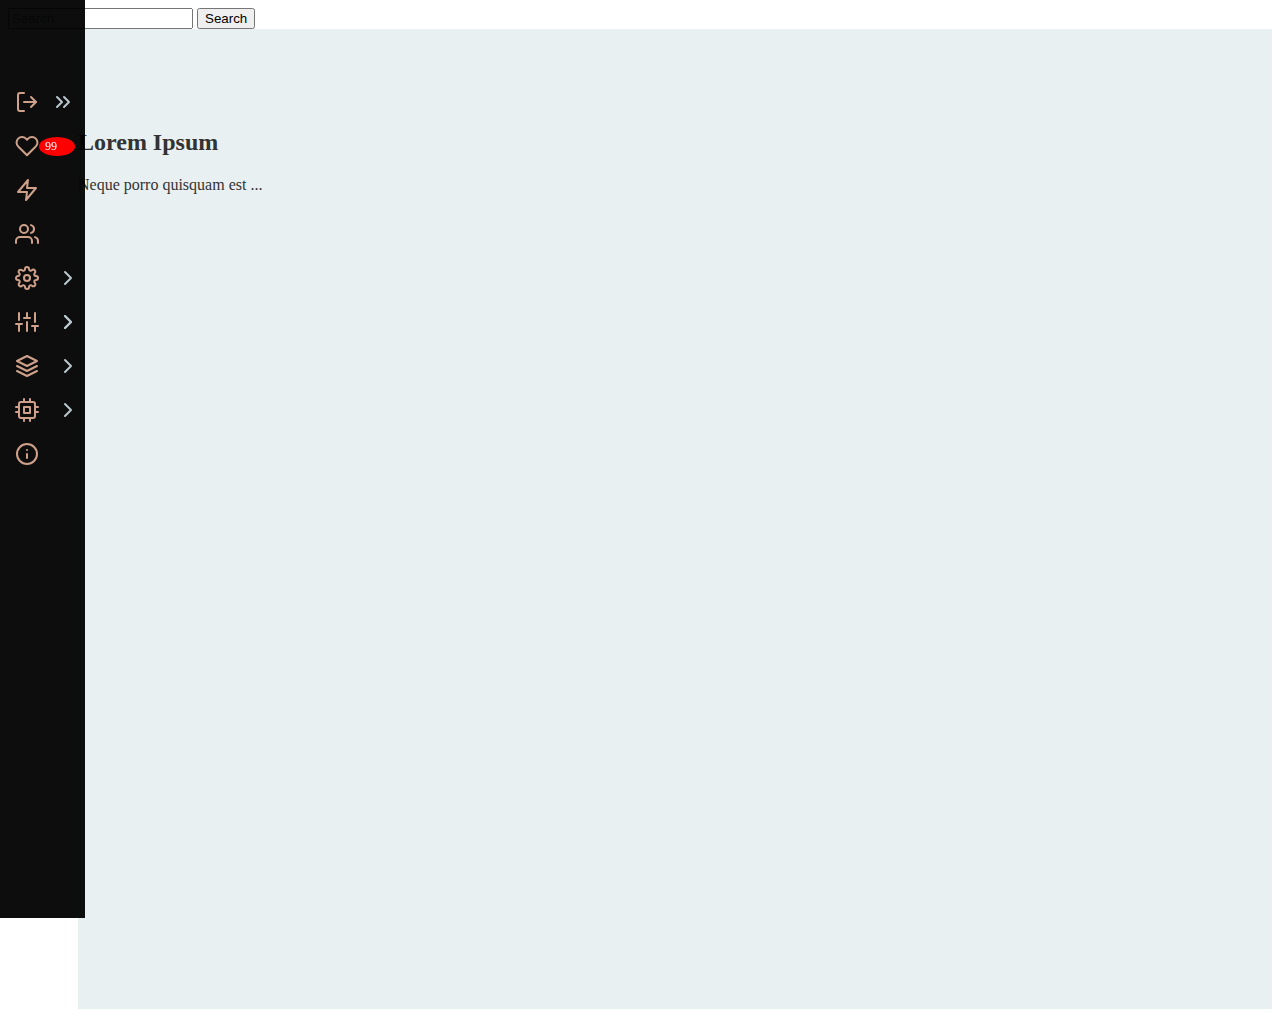
==== index.html @ a01b3836 "." ====
<!DOCTYPE html>
<html lang="es">
<head>
    <meta charset="UTF-8">
    <meta name="viewport" content="width=device-width, initial-scale=1.0">
    <title>Mini Admin Menu</title>

    <!-- Bootstrap CSS -->
    <link href="assets/third_party/bootstrap-5.3/bootstrap.min.css" rel="stylesheet">

    <!-- AsideMenu -->
    <link href="assets/css/asidemenu.css" rel="stylesheet">

    <!-- Feather -->
    <script src="assets/third_party/feathericons/feather.min.js"></script>

    <!-- AsideMenu -->
    <script src="assets/js/asidemenu.js"></script>

    <!-- Pulled from Backend, probably using Ajax request (included here as part of a demo) -->
    <script src="assets/js/menu_items.js"></script>

    <style>
        /*
            Possible CSS adjustments
        */

        #content {
            transition: margin-left 0.3s;
            padding-top: 80px !important;
            background-color: #E9F0F1; 
            color: #333333;
            min-height: 100vh;
        }

        #sidebar .counter {
            background-color: red; 
            color: white;
        }
    </style>
</head>
<body>    

    <!-- Navbar demo -->
    <nav class="navbar bg-body-tertiary fixed-top">
        <div class="container-fluid">
          <a class="navbar-brand"></a>
          <form class="d-flex" role="search">
            <input class="form-control me-2" type="search" placeholder="Search" aria-label="Search">
            <button class="btn btn-outline-success" type="submit">Search</button>
          </form>
        </div>
      </nav>

    <!-- Sidebar (Aside Menu) -->
    <div id="sidebar" class="collapsed">        
        <!-- Content to be generated dynamically -->
    </div>

    <!-- Content -->
    <div id="content" class="p-4">
        <div class="container">
            <h2 class="mb-3">Lorem Ipsum</h2>
            <p>Neque porro quisquam est ...</p>
        </div>
    </div>

    <!-- Bootstrap JS -->
    <script src="assets/third_party/bootstrap-5.3/bootstrap.bundle.min.js"></script>
    
    <script>
        // custom callback
        function logout() {
            alert('Performing log-out');
        }

        const menu_config = {
            "starts_expanded": false,
            "options_starts_expanded": false,  /* it has only effect if starts_expanded is true */
            "role": "admin"
        };

        /*
            AsideMenu init
        */

        const menu = new AsideMenu(menu_items, menu_config);
        menu.init();        
       
        
        // Feather icons
        document.addEventListener('DOMContentLoaded', () => {            
            feather.replace();
        });
        
    </script>
</body>
</html>
---- assets/css/asidemenu.css ----
#sidebar {
    height: 102vh;
    position: fixed;
    top: 0px;           
    left: -300px;
    width: 300px;
    background-color: rgba(0,0,0,0.95);
    color: #b8c7ce;
    transition: all 0.3s;
    overflow-y: auto;
    z-index: 1050;
    -webkit-user-select: none;  /* Safari */
    -moz-user-select: none;     /* Firefox */
    -ms-user-select: none;      /* Internet Explorer/Edge */
    user-select: none;          /* Non-prefixed version, currently supported by Chrome, Opera and Firefox */
}           

#sidebar a {
    -webkit-user-select: text;
    -moz-user-select: text;
    -ms-user-select: text;
    user-select: text;
}

#sidebar.expanded {
    left: 0;
}

#content {
    transition: margin-left 0.3s;
    padding-top: 80px !important;
    background-color: #282828; /* or any other */
    color: #F9F6EE;
    min-height: 100vh;
}

.navbar-toggler {
    position: fixed;
    right: 10px;
    top: 10px;
    z-index: 1060;
}

.navbar {
    z-index: 1055;
}

#sidebar .item {
    display: flex;
    align-items: center;
    padding: 10px 15px;
    cursor: pointer;
}

#sidebar .item i {
    color: #cfa18b;
    margin-right: 10px;
}

#sidebar .item_node {
    flex-grow: 1;
}

#sidebar .angle-down {
    margin-left: auto;
}

#sidebar .treeview-menu {
    list-style-type: none;
    padding-left: 30px;
}

#sidebar .treeview-menu .treeview-menu {
    padding-left: 40px; 
}

#sidebar .treeview-menu .sub {
    display: flex;
    align-items: center;
    padding: 5px 0;
    color: #b8c7ce;
    text-decoration: none;
}

#sidebar .treeview-menu .sub i {
    margin-right: 10px;
}

#sidebar .link {
    text-decoration: none;
    color: inherit;
}

.dropdown-divider {
    border-top: 1px solid #4b646f;
    margin: 10px 0;
}

#sidebar ul {
    list-style-type: none;
    padding-left: 0;
}

#sidebar .collapse {
    transition: max-height 0.3s ease-out;
    max-height: 0;
    overflow: hidden;
}

#sidebar .collapse.show {
    max-height: 1000px;
}

#sidebar .item.leaf:hover {
    color: #ffffff;
}

#sidebar .item.leaf:hover i {
    color: #ffffff;
}

#sidebar .item.leaf {
    transition: background-color 0.3s;
}

#sidebar .item.leaf:hover {
    background-color: #1e282c;
    color: #ffffff;
}

#sidebar .item.leaf:hover i {
    color: #ffffff;
}

#sidebar .item.link {
    cursor: pointer;
}

#sidebar a.item {
    text-decoration: none;
    color: inherit;
    display: flex;
    align-items: center;
}

#list-wrapper {
    margin-top: 80px;
}

#sidebar .v-icon {
    color: #cfa18b;
    margin-right: 10px;
}

/* Aplicar hover solo a elementos de primer nivel */
#sidebar > div > div > ul > li > .item.leaf:hover,
#sidebar > div > div > ul > li > a.item.leaf:hover {
    background-color: #1e282c;
    color: #ffffff;
}

#sidebar > div > div > ul > li > .item.leaf:hover i,
#sidebar > div > div > ul > li > a.item.leaf:hover i {
    color: #ffffff;
}

/* Aplicar hover a todos los elementos de primer nivel */
#sidebar > div > div > ul > li > .item:hover,
#sidebar > div > div > ul > li > a.item:hover {
    background-color: #1e282c;
    color: #ffffff;
}

#sidebar > div > div > ul > li > .item:hover i,
#sidebar > div > div > ul > li > a.item:hover i {
    color: #ffffff;
}

/* Remover el hover de los elementos internos */
#sidebar .treeview-menu .item:hover {
    background-color: transparent;
    color: inherit;
}

#sidebar .treeview-menu .item:hover i {
    color: #cfa18b;
}

/* Remover el hover de los elementos internos */
#sidebar .treeview-menu .item.leaf:hover {
    background-color: transparent;
    color: inherit;
}

#sidebar .treeview-menu .item.leaf:hover i {
    color: #cfa18b;
}    

@media (min-width: 992px) {
    #content.shifted {
        margin-left: 300px;
    }
}

#sidebar {
    width: 85px; /* Aumentado para dar espacio a los iconos angle-right */
    left: 0;
    transition: width 0.3s;
}

#sidebar.expanded {
    width: 300px;
}

#sidebar .item_node {
    display: none;
}

#sidebar.expanded .item_node {
    display: inline-block;
}

#sidebar .angle-right,
#sidebar .angle-down {
    position: absolute;
    right: 5px;
}

#sidebar .angle-down {
    display: none;
}

#sidebar.expanded .angle-right {
    display: none;
}

#sidebar.expanded .angle-down {
    display: inline-block;
}

#sidebar .v-icon {
    margin-right: 0;
}

#sidebar.expanded .v-icon {
    margin-right: 10px;
}

#content {
    margin-left: 70px; /* Ajustado para coincidir con el nuevo ancho del sidebar */
    transition: margin-left 0.3s;
}

@media (min-width: 992px) {
    #content.shifted {
        margin-left: 300px;
    }
}

/*
    Extras
*/

#sidebar .counter {
    background-color: #A52A2A;
    color: white;
    border-radius: 50%;
    padding: 2px 6px;
    font-size: 12px;
    position: absolute;
    right: 10px;
    width: 2em;
}

#sidebar.expanded .counter {
    right: 10px;
}
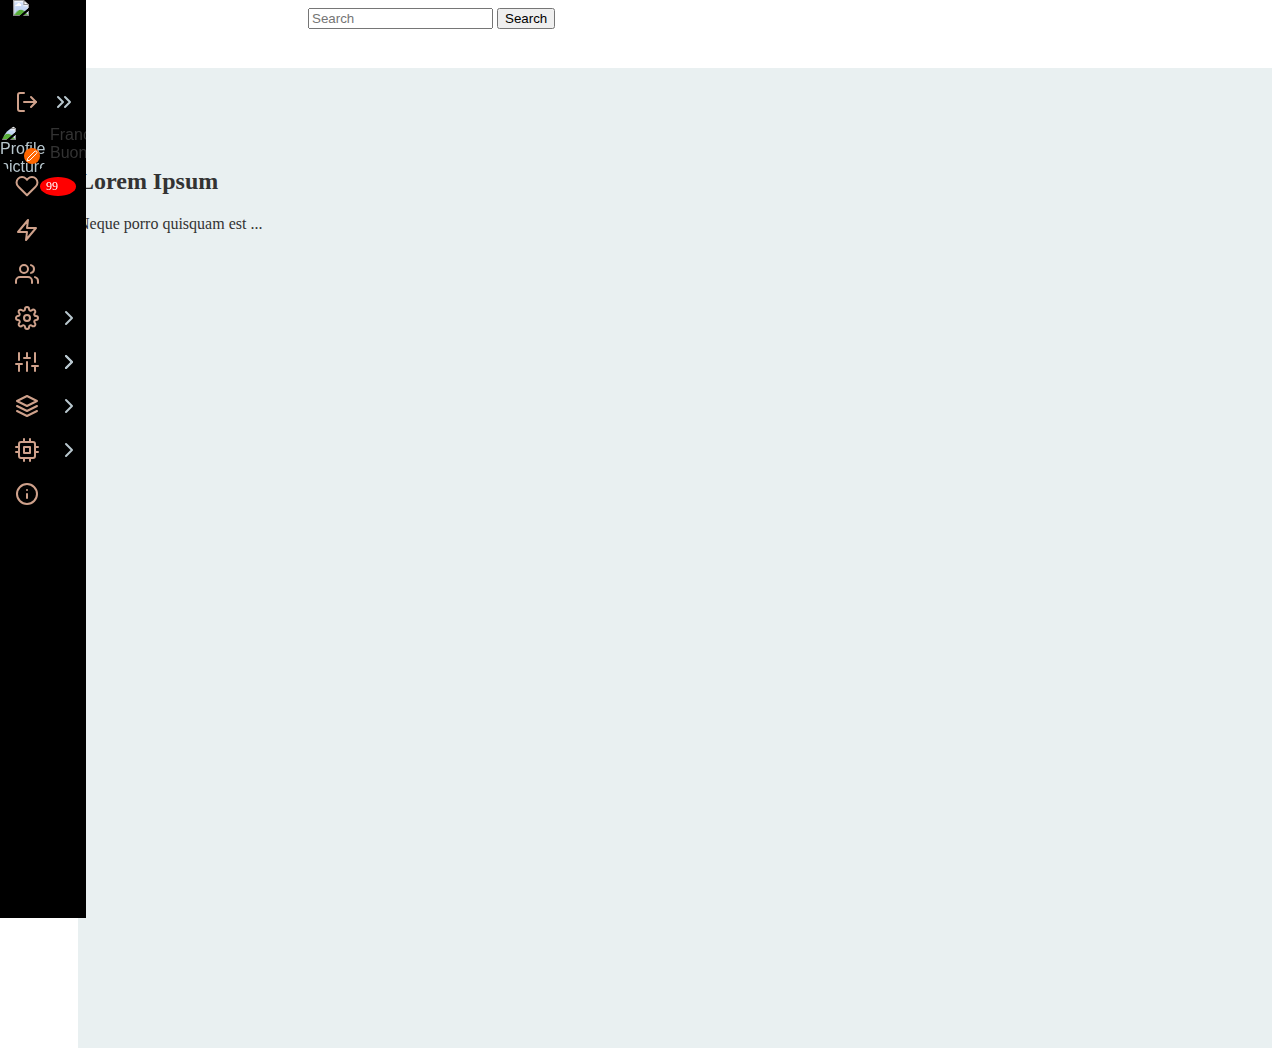
==== commit e8028fcb: "." ====
--- a/index.html
+++ b/index.html
@@ -11,14 +11,17 @@
     <!-- AsideMenu -->
     <link href="assets/css/asidemenu.css" rel="stylesheet">
 
+    <!-- Profile card -->
+    <link href="assets/css/profile.css" rel="stylesheet">
+
     <!-- Feather -->
     <script src="assets/third_party/feathericons/feather.min.js"></script>
 
+    <!-- Pulled from Backend, probably using Ajax request (included here as part of a demo) -->
+    <script src="assets/js/menu_items.js"></script>
+
     <!-- AsideMenu -->
     <script src="assets/js/asidemenu.js"></script>
-
-    <!-- Pulled from Backend, probably using Ajax request (included here as part of a demo) -->
-    <script src="assets/js/menu_items.js"></script>
 
     <style>
         /*
@@ -33,16 +36,30 @@
             min-height: 100vh;
         }
 
-        #sidebar .counter {
+        #sidebar {            
+            position: absolute;
+            top: 0;
+            left: 0;
+            z-index: 6000;
+            height: 102vh;
+            background-color: rgba(0,0,0);
+            width: 86px;
+        }
+
+        #asidemenu .counter {
             background-color: red; 
             color: white;
         }
+
+        .logo {
+            width: 60px;
+            margin-left: 13px;
+        }
     </style>
 </head>
-<body>    
-
+<body>
     <!-- Navbar demo -->
-    <nav class="navbar bg-body-tertiary fixed-top">
+    <nav class="navbar navbar-dark bg-primary fixed-top">
         <div class="container-fluid">
           <a class="navbar-brand"></a>
           <form class="d-flex" role="search">
@@ -50,13 +67,16 @@
             <button class="btn btn-outline-success" type="submit">Search</button>
           </form>
         </div>
-      </nav>
+    </nav>
 
     <!-- Sidebar (Aside Menu) -->
-    <div id="sidebar" class="collapsed">        
-        <!-- Content to be generated dynamically -->
-    </div>
-
+    <aside id="sidebar">      
+        <img class="logo" src="assets/img/logo-thin.png"/>   
+        <div id="asidemenu" class="collapsed">        
+            <!-- Content to be generated dynamically -->
+        </div>    
+    </aside>
+    
     <!-- Content -->
     <div id="content" class="p-4">
         <div class="container">
--- a/assets/css/asidemenu.css
+++ b/assets/css/asidemenu.css
@@ -1,80 +1,82 @@
+.navbar {
+    height: 60px;
+    padding-left: 300px;
+    z-index: 1055;
+}
+
+.navbar-toggler {
+    position: fixed;
+    right: 10px;
+    top: 5px;
+    z-index: 1060;
+}
+
 #sidebar {
+    width: 85px; /* Ancho inicial */
+    transition: width 0.3s; /* Añade transición */
+}
+
+#sidebar.expanded {
+    width: 300px; /* Ancho expandido */
+}
+
+#asidemenu {
     height: 102vh;
     position: fixed;
     top: 0px;           
-    left: -300px;
     width: 300px;
-    background-color: rgba(0,0,0,0.95);
     color: #b8c7ce;
+    background-color: transparent;
+    z-index: 5000;
     transition: all 0.3s;
-    overflow-y: auto;
-    z-index: 1050;
+    overflow-y: auto;    
     -webkit-user-select: none;  /* Safari */
     -moz-user-select: none;     /* Firefox */
     -ms-user-select: none;      /* Internet Explorer/Edge */
     user-select: none;          /* Non-prefixed version, currently supported by Chrome, Opera and Firefox */
 }           
 
-#sidebar a {
+#asidemenu a {
     -webkit-user-select: text;
     -moz-user-select: text;
     -ms-user-select: text;
     user-select: text;
 }
 
-#sidebar.expanded {
+#asidemenu.expanded {
     left: 0;
 }
 
-#content {
-    transition: margin-left 0.3s;
-    padding-top: 80px !important;
-    background-color: #282828; /* or any other */
-    color: #F9F6EE;
-    min-height: 100vh;
-}
-
-.navbar-toggler {
-    position: fixed;
-    right: 10px;
-    top: 10px;
-    z-index: 1060;
-}
-
-.navbar {
-    z-index: 1055;
-}
-
-#sidebar .item {
+#asidemenu .item {
     display: flex;
     align-items: center;
     padding: 10px 15px;
     cursor: pointer;
 }
 
-#sidebar .item i {
-    color: #cfa18b;
-    margin-right: 10px;
-}
-
-#sidebar .item_node {
+#asidemenu .item i {
+    color: #cfa18b;
+    margin-right: 10px;
+}
+
+#asidemenu .item_node {
     flex-grow: 1;
 }
 
-#sidebar .angle-down {
+#asidemenu .angle-down {
     margin-left: auto;
 }
 
-#sidebar .treeview-menu {
+#asidemenu .treeview-menu {
     list-style-type: none;
     padding-left: 30px;
 }
 
-#sidebar .treeview-menu .treeview-menu {
+#asidemenu .treeview-menu .treeview-menu {
     padding-left: 40px; 
 }
 
-#sidebar .treeview-menu .sub {
+#asidemenu .treeview-menu .sub {
     display: flex;
     align-items: center;
     padding: 5px 0;
@@ -82,11 +84,11 @@
     text-decoration: none;
 }
 
-#sidebar .treeview-menu .sub i {
-    margin-right: 10px;
-}
-
-#sidebar .link {
+#asidemenu .treeview-menu .sub i {
+    margin-right: 10px;
+}
+
+#asidemenu .link {
     text-decoration: none;
     color: inherit;
 }
@@ -96,47 +98,47 @@
     margin: 10px 0;
 }
 
-#sidebar ul {
+#asidemenu ul {
     list-style-type: none;
     padding-left: 0;
 }
 
-#sidebar .collapse {
+#asidemenu .collapse {
     transition: max-height 0.3s ease-out;
     max-height: 0;
     overflow: hidden;
 }
 
-#sidebar .collapse.show {
+#asidemenu .collapse.show {
     max-height: 1000px;
 }
 
-#sidebar .item.leaf:hover {
-    color: #ffffff;
-}
-
-#sidebar .item.leaf:hover i {
-    color: #ffffff;
-}
-
-#sidebar .item.leaf {
+#asidemenu .item.leaf:hover {
+    color: #ffffff;
+}
+
+#asidemenu .item.leaf:hover i {
+    color: #ffffff;
+}
+
+#asidemenu .item.leaf {
     transition: background-color 0.3s;
 }
 
-#sidebar .item.leaf:hover {
+#asidemenu .item.leaf:hover {
     background-color: #1e282c;
     color: #ffffff;
 }
 
-#sidebar .item.leaf:hover i {
-    color: #ffffff;
-}
-
-#sidebar .item.link {
+#asidemenu .item.leaf:hover i {
+    color: #ffffff;
+}
+
+#asidemenu .item.link {
     cursor: pointer;
 }
 
-#sidebar a.item {
+#asidemenu a.item {
     text-decoration: none;
     color: inherit;
     display: flex;
@@ -147,54 +149,109 @@
     margin-top: 80px;
 }
 
-#sidebar .v-icon {
+.v-list {
+    color: rgb(184, 199, 206);
+}
+
+#asidemenu .v-icon {
     color: #cfa18b;
     margin-right: 10px;
 }
 
 /* Aplicar hover solo a elementos de primer nivel */
-#sidebar > div > div > ul > li > .item.leaf:hover,
-#sidebar > div > div > ul > li > a.item.leaf:hover {
+#asidemenu > div > div > ul > li > .item.leaf:hover,
+#asidemenu > div > div > ul > li > a.item.leaf:hover {
     background-color: #1e282c;
     color: #ffffff;
 }
 
-#sidebar > div > div > ul > li > .item.leaf:hover i,
-#sidebar > div > div > ul > li > a.item.leaf:hover i {
+#asidemenu > div > div > ul > li > .item.leaf:hover i,
+#asidemenu > div > div > ul > li > a.item.leaf:hover i {
     color: #ffffff;
 }
 
 /* Aplicar hover a todos los elementos de primer nivel */
-#sidebar > div > div > ul > li > .item:hover,
-#sidebar > div > div > ul > li > a.item:hover {
+#asidemenu > div > div > ul > li > .item:hover,
+#asidemenu > div > div > ul > li > a.item:hover {
     background-color: #1e282c;
     color: #ffffff;
 }
 
-#sidebar > div > div > ul > li > .item:hover i,
-#sidebar > div > div > ul > li > a.item:hover i {
+#asidemenu > div > div > ul > li > .item:hover i,
+#asidemenu > div > div > ul > li > a.item:hover i {
     color: #ffffff;
 }
 
 /* Remover el hover de los elementos internos */
-#sidebar .treeview-menu .item:hover {
+#asidemenu .treeview-menu .item:hover {
     background-color: transparent;
     color: inherit;
 }
 
-#sidebar .treeview-menu .item:hover i {
+#asidemenu .treeview-menu .item:hover i {
     color: #cfa18b;
 }
 
 /* Remover el hover de los elementos internos */
-#sidebar .treeview-menu .item.leaf:hover {
+#asidemenu .treeview-menu .item.leaf:hover {
     background-color: transparent;
     color: inherit;
 }
 
-#sidebar .treeview-menu .item.leaf:hover i {
+#asidemenu .treeview-menu .item.leaf:hover i {
     color: #cfa18b;
 }    
+
+#asidemenu {
+    width: 86px; /* Aumentado para dar espacio a los iconos angle-right */
+    left: 0;
+    transition: width 0.3s;
+}
+
+#asidemenu.expanded {
+    width: 300px;
+}
+
+#asidemenu .item_node {
+    display: none;
+}
+
+#asidemenu.expanded .item_node {
+    display: inline-block;
+}
+
+#asidemenu .angle-right,
+#asidemenu .angle-down {
+    position: absolute;
+    right: 5px;
+}
+
+#asidemenu .angle-down {
+    display: none;
+}
+
+#asidemenu.expanded .angle-right {
+    display: none;
+}
+
+#asidemenu.expanded .angle-down {
+    display: inline-block;
+}
+
+#asidemenu .v-icon {
+    margin-right: 0;
+}
+
+#asidemenu.expanded .v-icon {
+    margin-right: 10px;
+}
+
+#content {
+    margin-left: 70px; /* Ajustado para coincidir con el ancho del asidemenu */
+    padding-top: 80px;
+    min-height: 100vh;
+    transition: margin-left 0.3s;
+}
 
 @media (min-width: 992px) {
     #content.shifted {
@@ -202,66 +259,11 @@
     }
 }
 
-#sidebar {
-    width: 85px; /* Aumentado para dar espacio a los iconos angle-right */
-    left: 0;
-    transition: width 0.3s;
-}
-
-#sidebar.expanded {
-    width: 300px;
-}
-
-#sidebar .item_node {
-    display: none;
-}
-
-#sidebar.expanded .item_node {
-    display: inline-block;
-}
-
-#sidebar .angle-right,
-#sidebar .angle-down {
-    position: absolute;
-    right: 5px;
-}
-
-#sidebar .angle-down {
-    display: none;
-}
-
-#sidebar.expanded .angle-right {
-    display: none;
-}
-
-#sidebar.expanded .angle-down {
-    display: inline-block;
-}
-
-#sidebar .v-icon {
-    margin-right: 0;
-}
-
-#sidebar.expanded .v-icon {
-    margin-right: 10px;
-}
-
-#content {
-    margin-left: 70px; /* Ajustado para coincidir con el nuevo ancho del sidebar */
-    transition: margin-left 0.3s;
-}
-
-@media (min-width: 992px) {
-    #content.shifted {
-        margin-left: 300px;
-    }
-}
-
 /*
     Extras
 */
 
-#sidebar .counter {
+#asidemenu .counter {
     background-color: #A52A2A;
     color: white;
     border-radius: 50%;
@@ -272,7 +274,8 @@
     width: 2em;
 }
 
-#sidebar.expanded .counter {
+#asidemenu.expanded .counter {
     right: 10px;
 }
 
+
--- a/assets/css/profile.css
+++ b/assets/css/profile.css
@@ -0,0 +1,42 @@
+.profile {
+    display: flex;
+    align-items: center;
+    font-family: Arial, sans-serif;
+}
+
+.image-container {
+    position: relative;
+    width: 40px;
+    height: 40px;
+    margin-right: 10px;
+}
+
+.profile-image {
+    width: 100%;
+    height: 100%;
+    border-radius: 50%;
+    object-fit: cover;
+}
+
+.edit-icon {
+    position: absolute;
+    bottom: 0;
+    right: 0;
+    background-color: #ff6600;
+    border-radius: 50%;
+    padding: 2px;
+    display: flex;
+    align-items: center;
+    justify-content: center;
+}
+
+.edit-icon svg {
+    width: 12px;
+    height: 12px;
+    color: white;
+}
+
+.name {
+    font-size: 16px;
+    color: #333;
+}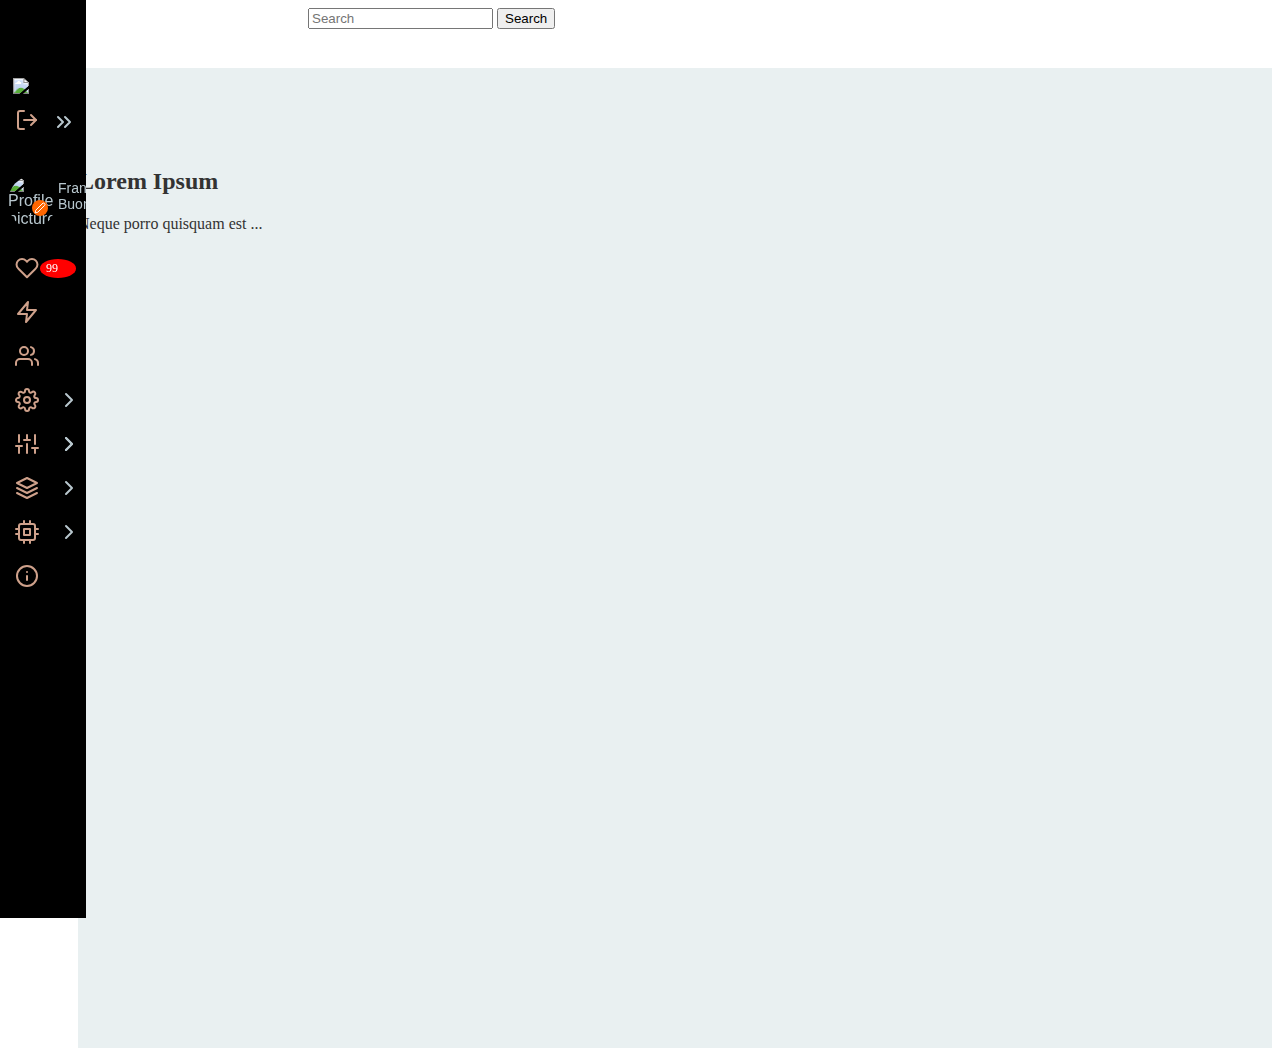
==== commit 0f5baa7c: "." ====
--- a/index.html
+++ b/index.html
@@ -13,6 +13,9 @@
 
     <!-- Profile card -->
     <link href="assets/css/profile.css" rel="stylesheet">
+
+    <!-- Theme -->
+    <!-- link href="assets/css/custom_theme.css" rel="stylesheet" -->
 
     <!-- Feather -->
     <script src="assets/third_party/feathericons/feather.min.js"></script>
@@ -52,8 +55,14 @@
         }
 
         .logo {
+            margin-top: -130px;
             width: 60px;
             margin-left: 13px;
+        }
+
+        .logo-wide {
+            margin-top: -120px;
+            width: 150px;
         }
     </style>
 </head>
@@ -70,8 +79,7 @@
     </nav>
 
     <!-- Sidebar (Aside Menu) -->
-    <aside id="sidebar">      
-        <img class="logo" src="assets/img/logo-thin.png"/>   
+    <aside id="sidebar">
         <div id="asidemenu" class="collapsed">        
             <!-- Content to be generated dynamically -->
         </div>    
--- a/assets/css/asidemenu.css
+++ b/assets/css/asidemenu.css
@@ -9,15 +9,6 @@
     right: 10px;
     top: 5px;
     z-index: 1060;
-}
-
-#sidebar {
-    width: 85px; /* Ancho inicial */
-    transition: width 0.3s; /* Añade transición */
-}
-
-#sidebar.expanded {
-    width: 300px; /* Ancho expandido */
 }
 
 #asidemenu {
@@ -279,3 +270,24 @@
 }
 
 
+.custom-html-container .expanded-html,
+.custom-html-container .compact-html {
+    display: none;
+}
+
+#sidebar {
+    width: 85px; /* Ancho inicial */
+    transition: width 0.3s; /* Añade transición */
+}
+
+#sidebar.expanded {
+    width: 300px; /* Ancho expandido */
+}
+
+#sidebar.expanded .custom-html-container .expanded-html {
+    display: block;
+}
+
+#sidebar:not(.expanded) .custom-html-container .compact-html {
+    display: block;
+}
--- a/assets/css/profile.css
+++ b/assets/css/profile.css
@@ -2,6 +2,7 @@
     display: flex;
     align-items: center;
     font-family: Arial, sans-serif;
+    padding: 30px 0px 30px 8px;
 }
 
 .image-container {
@@ -37,6 +38,6 @@
 }
 
 .name {
-    font-size: 16px;
-    color: #333;
+    font-size: 14px;
+    color: #b8c7ce;
 }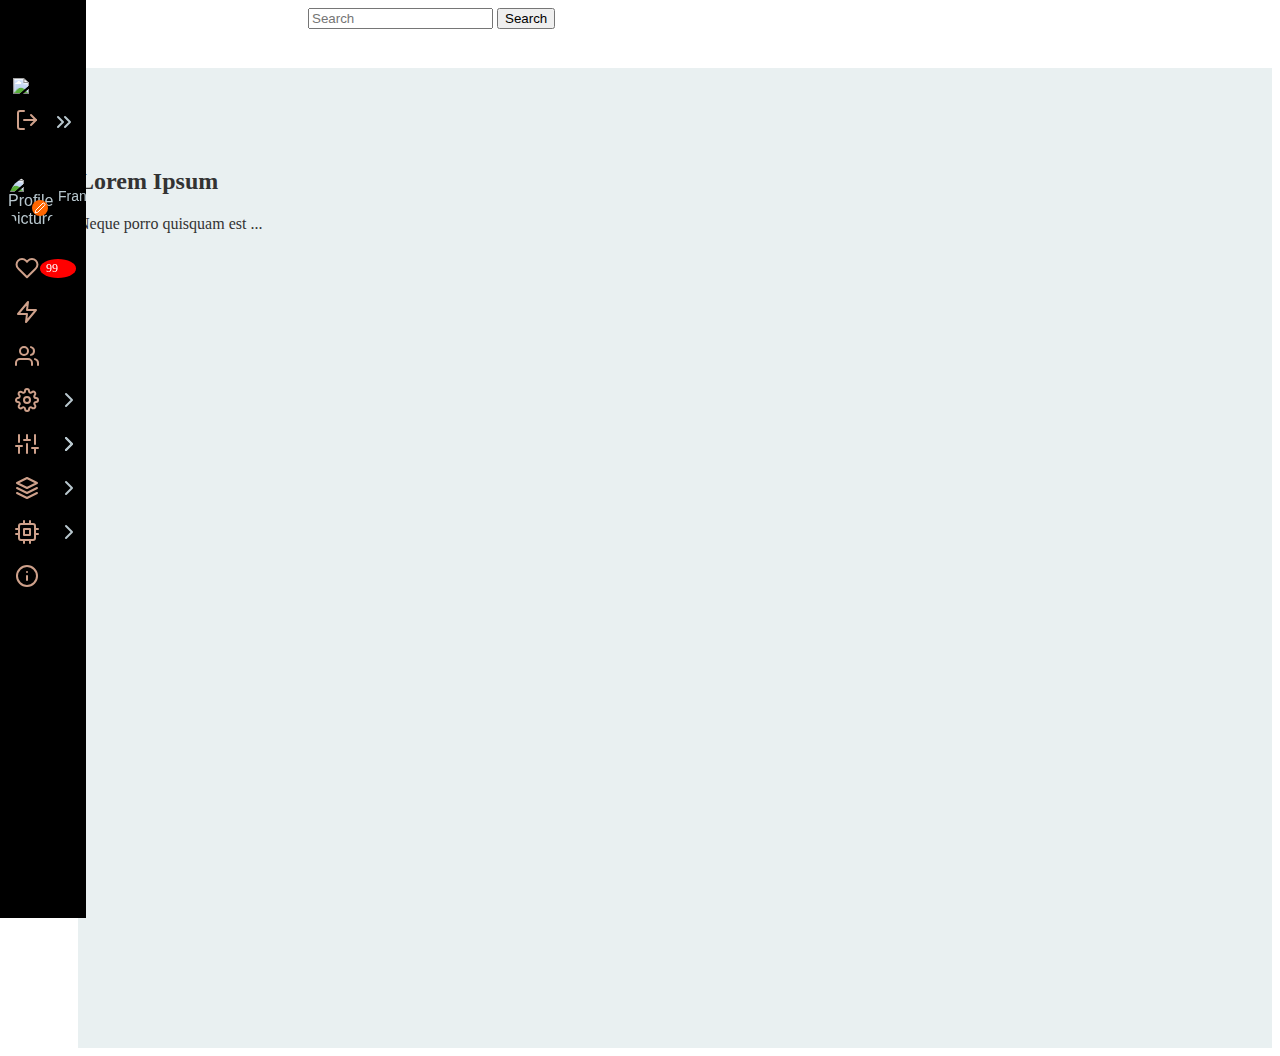
==== commit 03a55540: "." ====
--- a/index.html
+++ b/index.html
@@ -113,8 +113,39 @@
         */
 
         const menu = new AsideMenu(menu_items, menu_config);
-        menu.init();        
-       
+        
+        menu.setOnExpandHandler(() => {
+            const nameElement = document.querySelector('.name');
+
+            // Remover d-none para hacer visible el contenedor
+            nameElement.classList.remove('d-none');
+
+            // Agregar la clase reveal-text y show para la animación
+            nameElement.classList.add('reveal-text');
+            
+            setTimeout(() => {
+                nameElement.classList.add('show');
+            }, 10);  // El pequeño delay permite que la transición funcione correctamente
+        });
+        
+        
+        menu.setOnCollapseHandler(() => {
+            const nameElement = document.querySelector('.name');
+            // Remover la clase 'show' para iniciar la animación de cierre
+            nameElement.classList.remove('show');
+            
+            // Esperar a que termine la animación antes de ocultar completamente
+            setTimeout(() => {
+                // Remover la clase reveal-text
+                nameElement.classList.remove('reveal-text');
+                // Agregar d-none para ocultar el contenedor
+                nameElement.classList.add('d-none');
+            }, 600);  // 600ms es la duración de la transición en el CSS
+        });
+        
+        
+        menu.init();      
+
         
         // Feather icons
         document.addEventListener('DOMContentLoaded', () => {            
--- a/assets/css/profile.css
+++ b/assets/css/profile.css
@@ -9,6 +9,7 @@
     position: relative;
     width: 40px;
     height: 40px;
+    flex-shrink: 0;
     margin-right: 10px;
 }
 
@@ -40,4 +41,16 @@
 .name {
     font-size: 14px;
     color: #b8c7ce;
+    white-space: nowrap;
+    overflow: hidden;
+}
+
+.reveal-text {
+    display: inline-block;
+    max-width: 0;
+    transition: max-width 0.6s ease-in-out;
+}
+
+.reveal-text.show {
+    max-width: 200px; /* Ajusta este valor según el ancho máximo que necesites */
 }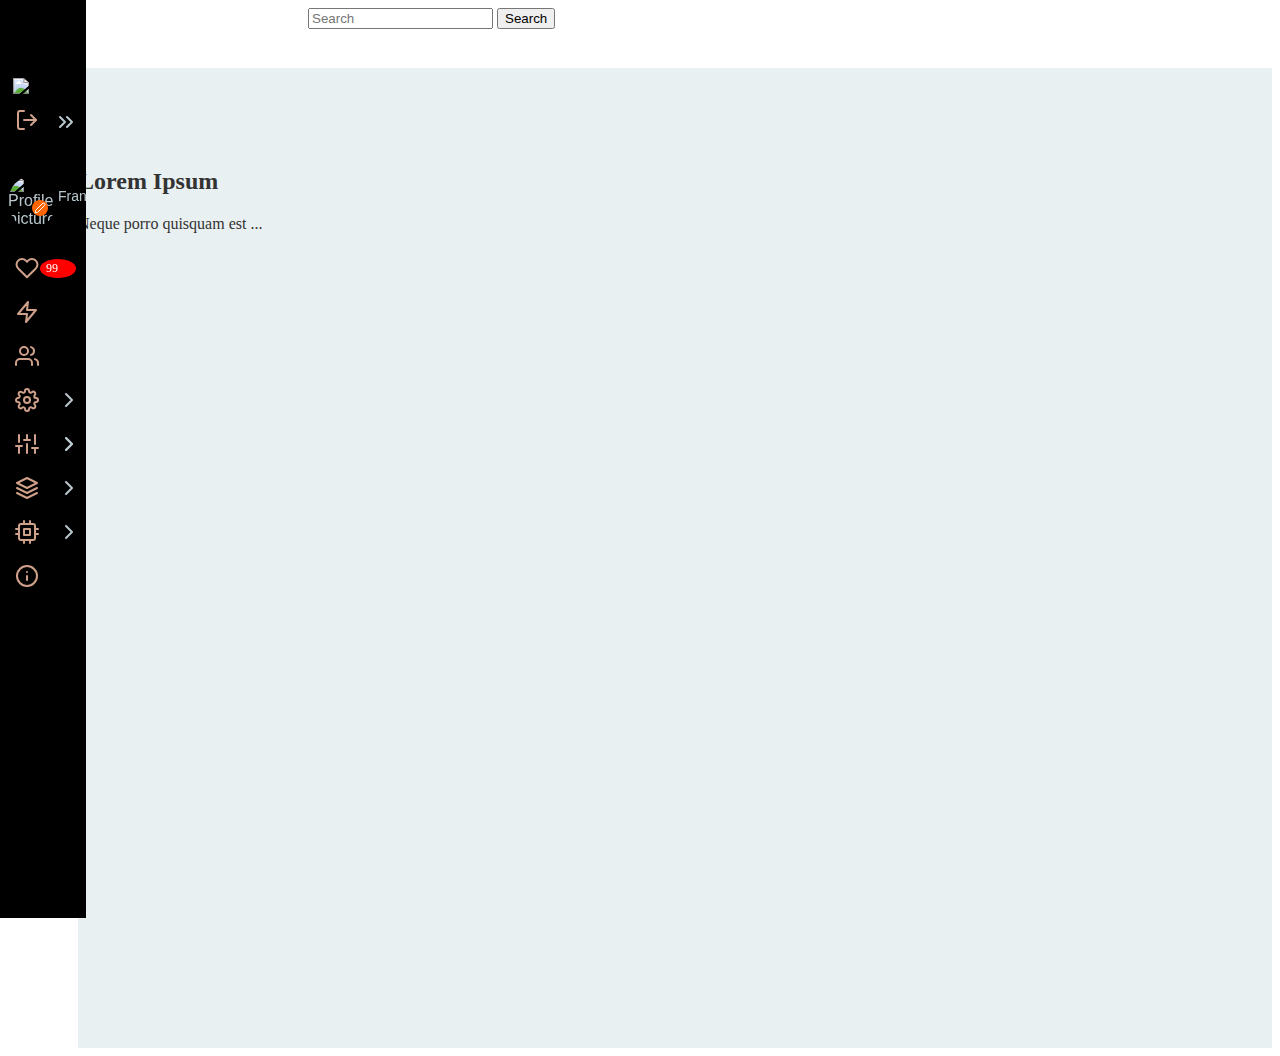
==== commit 0739fad0: "." ====
--- a/index.html
+++ b/index.html
@@ -115,40 +115,48 @@
         const menu = new AsideMenu(menu_items, menu_config);
         
         menu.setOnExpandHandler(() => {
+            // Username animation            
             const nameElement = document.querySelector('.name');
 
-            // Remover d-none para hacer visible el contenedor
             nameElement.classList.remove('d-none');
-
-            // Agregar la clase reveal-text y show para la animación
             nameElement.classList.add('reveal-text');
             
             setTimeout(() => {
                 nameElement.classList.add('show');
-            }, 10);  // El pequeño delay permite que la transición funcione correctamente
+            }, 10);  
+
+            // Expand icon animation
+            const expandElement = document.querySelector('.feather-chevrons-right');
+            expandElement.classList.remove('initial-position', 'rotate-counterclockwise');
+            expandElement.classList.add('rotate-clockwise');
         });
         
         
         menu.setOnCollapseHandler(() => {
+            // Username animation    
             const nameElement = document.querySelector('.name');
-            // Remover la clase 'show' para iniciar la animación de cierre
+
             nameElement.classList.remove('show');
             
-            // Esperar a que termine la animación antes de ocultar completamente
             setTimeout(() => {
-                // Remover la clase reveal-text
                 nameElement.classList.remove('reveal-text');
-                // Agregar d-none para ocultar el contenedor
                 nameElement.classList.add('d-none');
-            }, 600);  // 600ms es la duración de la transición en el CSS
+            }, 600);  
+
+            // Expand icon animation
+            const expandElement = document.querySelector('.feather-chevrons-right');
+            expandElement.classList.remove('rotate-clockwise');
+            expandElement.classList.add('rotate-counterclockwise');
         });
         
         
         menu.init();      
 
-        
-        // Feather icons
-        document.addEventListener('DOMContentLoaded', () => {            
+        document.addEventListener('DOMContentLoaded', () => {      
+            // Agregar esta línea para establecer la posición inicial
+            document.querySelector('.feather-chevrons-right').classList.add('initial-position');
+
+            // Feather icons
             feather.replace();
         });
         
--- a/assets/css/asidemenu.css
+++ b/assets/css/asidemenu.css
@@ -250,10 +250,6 @@
     }
 }
 
-/*
-    Extras
-*/
-
 #asidemenu .counter {
     background-color: #A52A2A;
     color: white;
@@ -269,7 +265,6 @@
     right: 10px;
 }
 
-
 .custom-html-container .expanded-html,
 .custom-html-container .compact-html {
     display: none;
@@ -291,3 +286,20 @@
 #sidebar:not(.expanded) .custom-html-container .compact-html {
     display: block;
 }
+
+/* Rotación 180 grados en sentido horario */
+.rotate-clockwise {
+    transform: rotate(180deg);
+    transition: transform 1.5s ease-in-out;
+}
+
+/* Rotación 180 grados en sentido antihorario */
+.rotate-counterclockwise {
+    transform: rotate(0deg);
+    transition: transform 1.5s ease-in-out;
+}
+
+/* Posición inicial */
+.initial-position {
+    transform: rotate(0deg);
+}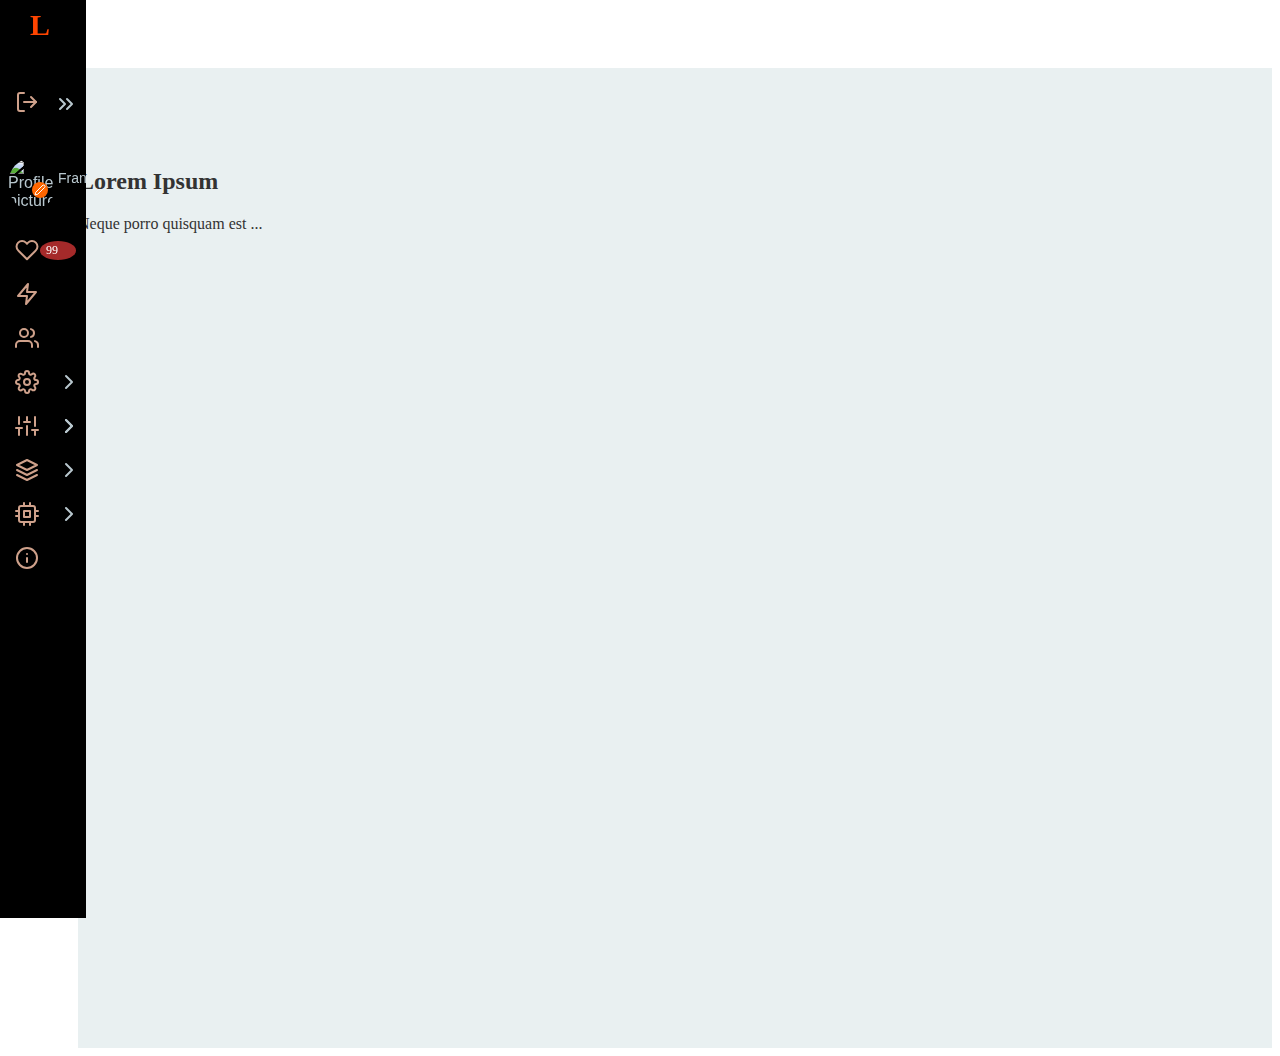
==== commit ecc7c85c: "." ====
--- a/index.html
+++ b/index.html
@@ -50,32 +50,26 @@
         }
 
         #asidemenu .counter {
-            background-color: red; 
             color: white;
         }
 
         .logo {
-            margin-top: -130px;
-            width: 60px;
-            margin-left: 13px;
+            position: absolute;
+            top: 8px;
+            left: 30px;
+            font-size: 30px;
+            font-weight: 600;
+            color: orangered;
         }
 
         .logo-wide {
-            margin-top: -120px;
-            width: 150px;
+            left: 110px;
         }
     </style>
 </head>
 <body>
     <!-- Navbar demo -->
     <nav class="navbar navbar-dark bg-primary fixed-top">
-        <div class="container-fluid">
-          <a class="navbar-brand"></a>
-          <form class="d-flex" role="search">
-            <input class="form-control me-2" type="search" placeholder="Search" aria-label="Search">
-            <button class="btn btn-outline-success" type="submit">Search</button>
-          </form>
-        </div>
     </nav>
 
     <!-- Sidebar (Aside Menu) -->
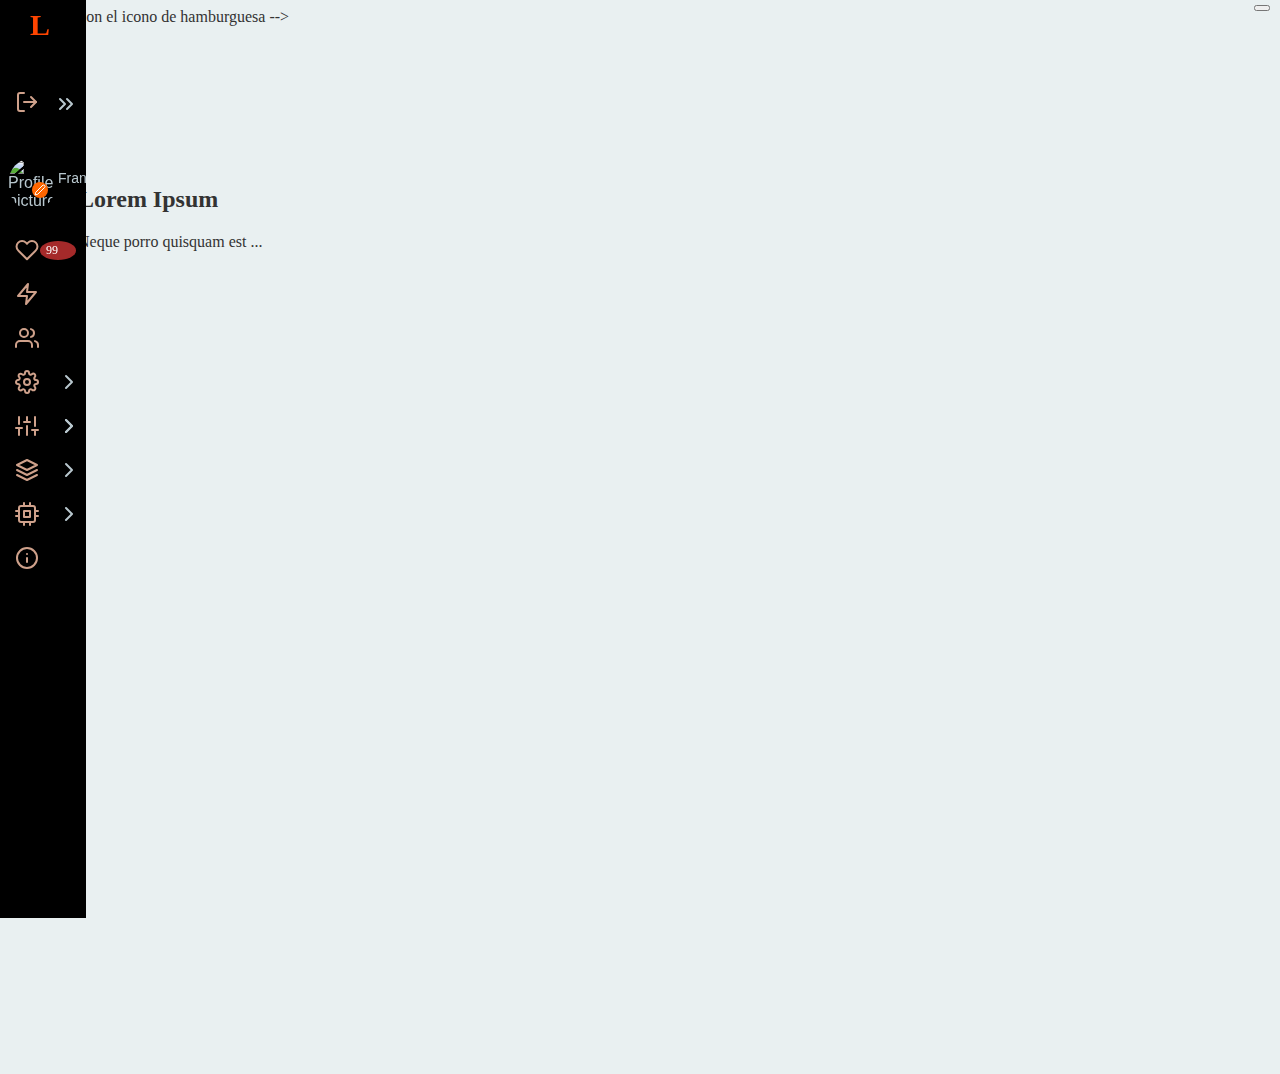
==== commit 691a4348: "." ====
--- a/index.html
+++ b/index.html
@@ -31,11 +31,15 @@
             Possible CSS adjustments
         */
 
+        body {
+            background-color: #E9F0F1; 
+            color: #333333;
+        }
+
         #content {
             transition: margin-left 0.3s;
             padding-top: 80px !important;
-            background-color: #E9F0F1; 
-            color: #333333;
+            background-color: transparent;
             min-height: 100vh;
         }
 
@@ -69,7 +73,13 @@
 </head>
 <body>
     <!-- Navbar demo -->
-    <nav class="navbar navbar-dark bg-primary fixed-top">
+    !-- Navbar con el icono de hamburguesa -->
+    <nav class="navbar navbar-dark bg-dark fixed-top">
+        <div class="container-fluid">
+            <button id="sidebarCollapse" class="navbar-toggler" type="button">
+                <span class="navbar-toggler-icon custom-toggler"></span>
+            </button>
+        </div>
     </nav>
 
     <!-- Sidebar (Aside Menu) -->
